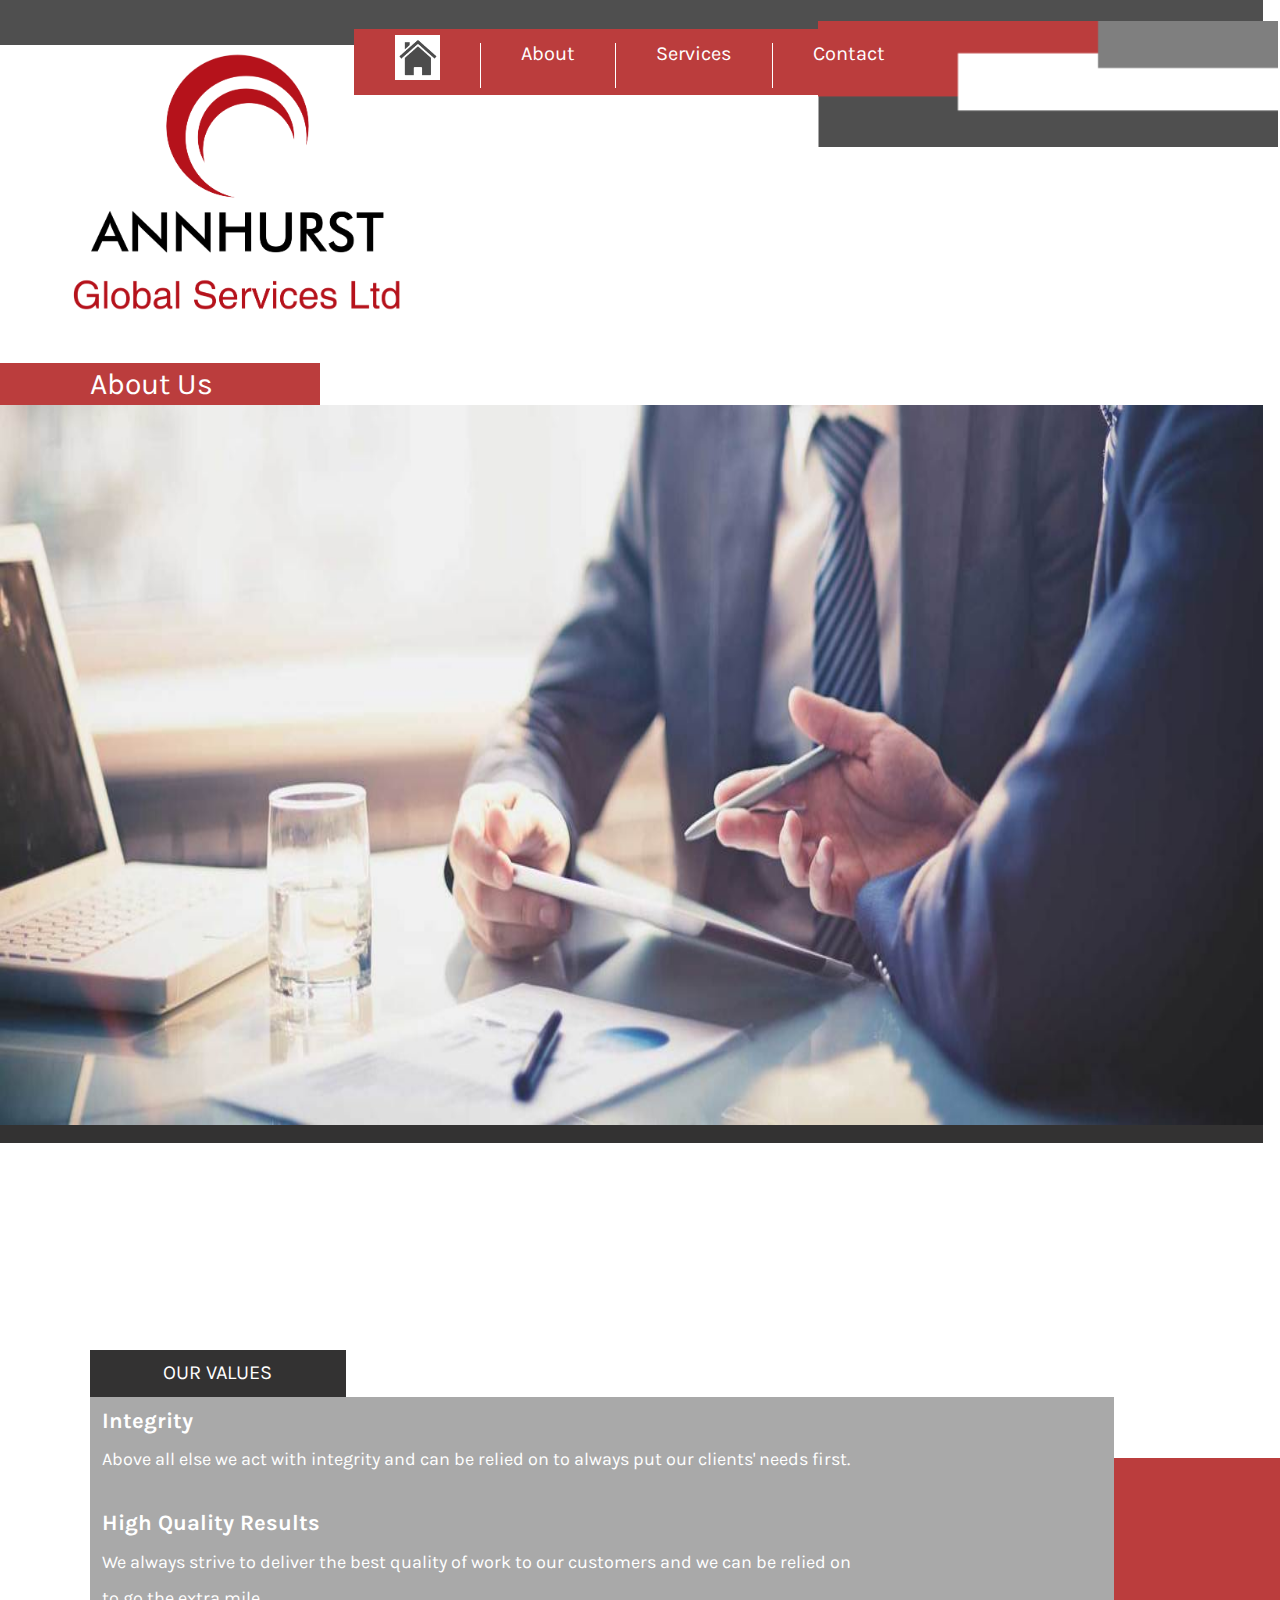
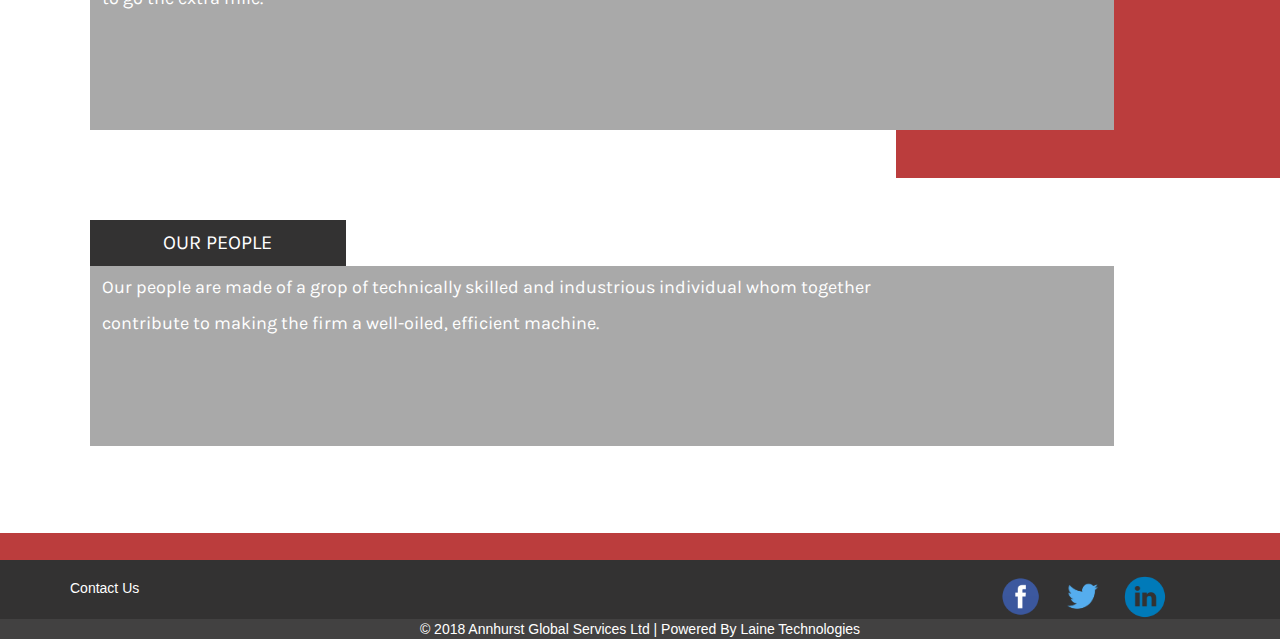
==== Annhurst_another/about.html @ 5a59eba0 "Final, I hope :>" ====
<!DOCTYPE html>
<html lang="en">
<head>
    <meta charset="utf-8">
    <meta http-equiv="X-UA-Compatible" content="IE=edge">
    <meta name="viewport" content="width=device-width, initial-scale=1">
    <!-- The above 3 meta tags *must* come first in the head; any other head content must come *after* these tags -->
    <title>Annhurst</title>
    <link href="css/bootstrap.min.css" rel="stylesheet">
    <link rel="icon" href="img/favicon.png" />
    <!-- <link rel="stylesheet" href="css/about.css" media="(min-width:672px)">
  	<link rel="stylesheet" href="css/aboutmobile.css" media="(max-width:670px)"> -->
    <link rel="stylesheet" href="css/about.css" media="(min-width:1201px)">
    <link rel="stylesheet" href="css/aboutmed.css" media="(min-width:800px ) and ( max-width:1200px)">
    <link rel="stylesheet" href="css/aboutmobile.css" media="(max-width:800px)">

    <link async href="https://maxcdn.bootstrapcdn.com/font-awesome/4.7.0/css/font-awesome.min.css" rel="stylesheet" integrity="sha384-wvfXpqpZZVQGK6TAh5PVlGOfQNHSoD2xbE+QkPxCAFlNEevoEH3Sl0sibVcOQVnN" crossorigin="anonymous">
    <link href="https://fonts.googleapis.com/css?family=Karla" rel="stylesheet">
</head>

 
<body>

    <div class = "topBox"></div>

    <nav class="navbar navbar-default slide-nav ">
          <div class="container-fluid">
            <!-- Brand and toggle get grouped for better mobile display -->
            <div class="navbar-header">
              <button type="button" class="navbar-toggle collapsed" data-toggle="collapse" data-target="#bs-example-navbar-collapse-1" aria-expanded="false">
                <span class="sr-only">Toggle navigation</span>
                <span class="icon-bar"></span> 
                <span class="icon-bar"></span>
                <span class="icon-bar"></span>
              </button>
              <a class="navbar-brand" href="index.html">
                <img alt="Annhurst" src="img/logo.png"  class="topLogo" >
              </a>
            </div>

            <!-- Collect the nav links, forms, and other content for toggling -->
            <div class="collapse navbar-collapse" id="bs-example-navbar-collapse-1">
              <ul class="nav navbar-right nav-pills alterPills navbar-nav content-nav">
                <li><a href="index.html"><img src="img/houseIcon.png" alt="home icon" class="homeIconImg"></a></li>
                <li><div class = "nav-hr"></div></li>
                <li><a href="about.html">About </a></li>
                <li><div class = "nav-hr"></div></li>
                <li><a href="service.html">Services </a></li>
                <li><div class = "nav-hr"></div></li>
                <li><a href="contact.html">Contact </a></li>
            </ul> 
          </div><!-- /.navbar-collapse -->
          <img src="img/rec.png" class="recImg" alt="pic">
        </div><!-- /.container-fluid -->
     </nav>

     <div class="abtDiv">About Us</div>

     <div class="centerImg"><img src="img/abtImg.jpg" alt="About Image" class="abtImg"></div>

     <div class="backrowDiv"></div>

     <div class="rowDiv">
         <div class="row1">
            <div class="darkHead">OUR VALUES</div>
            <div class="lightBody">
                <p class="biggerFont"><b>Integrity</b></p>
                <p>Above all else we act with integrity and can be relied on to always put our clients' needs first.</p><br>
                <p class="biggerFont"><b>High Quality Results</b></p>
                <p>We always strive to deliver the best quality of work to our customers  and we can be relied on</p>
                <p>to go the extra mile.</p>
            </div>
        </div>
        <div class="row2">
            <div class="darkHead">OUR PEOPLE</div>
            <div class="lightBody2">
                <p>Our people are made of a grop of technically skilled and industrious individual whom together</p>
                <p>contribute to making the firm a well-oiled, efficient machine.</p>
            </div>
        </div>
    </div>

    

     <div class="Footer">
        <div class="smallFooter"></div>
        <div class="container">
            <div class="row">
                <div class="col-md-6 col-xs-6 listOfFooter">
                    Contact Us
                </div>
                <div class="col-md-6 col-xs-6 IconDiv">
                <!-- replace the # with the link to the social media pages --> 
                    <span><a href="#"><img src="img/facebook.png" alt="icon" class="footerIcon"></a></span>
                    <span><a href="#"><img src="img/twitter.png" alt="icon" class="footerIcon"></a></span>
                    <span><a href="#"><img src="img/linkedin.png" alt="icon" class="footerIcon"></a></span> 
                </div>
            </div>
        </div>
        <div class="copyRight"> &copy; 2018 Annhurst Global Services Ltd | Powered By Laine Technologies </div>
     </div>
   



   <!-- jQuery (necessary for Bootstrap's JavaScript plugins) -->
    <script src="https://ajax.googleapis.com/ajax/libs/jquery/1.12.4/jquery.min.js"></script>
    <!-- Include all compiled plugins (below), or include individual files as needed -->
    <script src="js/bootstrap.min.js"></script>

</body>
</html>
---- Annhurst_another/css/about.css ----
nav{
	background-color: white !important;
	border: none !important;
	font-family: 'Karla', sans-serif;
	margin-bottom: 24vh !important;
}
a{
	color: white !important;
}
a:hover{
	color: black !important;
	text-decoration: none;
} 
button{
	outline: none;
}
.topLogo{
	margin-top: -4vh;
	height: 35vh;
	margin-left: -3vw;
}
.topBox{
	background-color:#4f4f4f;
	height:5vh;
	width:98.7vw;
}
.content-nav{
	background-color: #bb3d3d !important;
	color: white;
	width: 50vw;
	margin-right: 20vw;
	margin-top: -7.3vh;
	padding-left: 2vw;
	
}
.recImg{
	margin-top:-8.3vh;
	height: 14vh;
	float: right;
	margin-right: -1vw;
}
.content-nav > li{
	padding-right: 1.8vw !important;
	font-size: 20px;
}

.nav-hr{
	height: 5vh; 
	width: 0.09vw;
	background-color: white; 
	margin-top: 1.5vh;
}
.homeIconImg{
	height: 5vh;
	margin-top: -1vh;
}
.linkActive > a{
	color: black !important;
	margin-top: 1.5vh;
	padding-top: 1vh !important;
	padding-bottom: 1vh !important;
	background-color: white !important;
	padding-left: 3vw !important;
	padding-right: 3vw !important;
}






.abtDiv{
	margin-top: 20vh;
	background-color: #bb3d3d;;
	width: 25vw;
	color: white;
	font-family: 'Karla', sans-serif;
	font-size: 30px;
	padding-left:  7vw;
	padding-right: 7vw;
}
.centerImg{
	background-color: #333232;
	height: 82vh;
	width: 98.7vw;

}
.abtImg{
	width: 98.7vw;
	height: 80vh;
}
.backrowDiv{
	margin-top: 35vh;
	background-color: #bb3d3d ;
	height: 25vw;
	width: 30vw;
	position: relative;
	z-index: auto;
	float: right


}
.rowDiv{
	z-index: 1;
	position: absolute;
	top: 135vh;
	left: 7vw;
	font-family: 'Karla', sans-serif;
	margin-top: 15vh;

}
.darkHead{
	background-color: #333232;
	color: white;
	font-size: 20px;
	text-align: center;
	padding-top: 1vh;
	padding-bottom: 1vh;
	width: 20vw;

}
.lightBody{
	background-color: #A9A9A9;
	color: white;
	height: 37vh;
	font-size: 18px;
	text-indent: 1vw;
	padding-top: 1vh;
	width: 80vw;
}
.lightBody2{
	background-color: #A9A9A9;
	color: white;
	height: 20vh;
	font-size: 18px;
	text-indent: 1vw;
	padding-top: 1vh;
	width: 80vw;
}
.biggerFont{
	font-size: 22px;
}
.row1{
	margin-bottom: 10vh;
}
.Footer{
	margin-top: 110vh;
	background-color:  #333232;
	color: white;
}
.smallFooter{
	background-color:#bb3d3d ;
	height: 3vh;
}
.listOfFooter{
	margin-top: 2vh;
	list-style: none;
	margin-bottom: 2vh;
}
.footerIcon{
	height: 5vh;
	padding-right: 1vw;
}
.IconDiv{
	padding-left: 28vw;
	padding-top: 1.5vh;
}
.copyRight{
	background-color: #424141;
	text-align: center;
}
---- Annhurst_another/css/aboutmobile.css ----
nav{
	background-color: white !important;
	border: none !important;
	font-family: 'Karla', sans-serif;
}
a{
	color: white !important;
}
a:hover{
	color: black !important;
	text-decoration: none;
} 
button{
	outline: none; 
}
.navbar-collapse{
	border: none !important;
}
.topBox{
	background-color:#4f4f4f;
	height:5vh;
	width:95.5vw;
}
.topLogo{
	margin-top: -3vh;
	height: 20vh;
	margin-left: 10vw;
	margin-bottom: 80vh;
}

.content-nav{
	border: none;
	margin-top: 12vh;
	background-color: #bb3d3d !important;
	color: white;
	padding-left: 2vw;
	height: 8vh;
	
}
.recImg{
	display: none;
}
.content-nav > li{
	font-size: 16px;
}

.nav-hr{
	height: 4vh; 
	width: 0.4vw;
	background-color: white; 
	margin-top: 1.5vh;
}
.homeIconImg{
	height: 4vh;
	margin-top: 0vh;
}
.linkActive > a{
	color: black !important;
	margin-top: 1vh;
	padding-top: 1vh !important;
	padding-bottom: 1vh !important;
	background-color: white !important;
}





.abtDiv{
	margin-top: 18vh;
	background-color: #bb3d3d;
	width: 40vw;
	color: white;
	font-family: 'Karla', sans-serif;
	font-size: 18px;
	padding-left:  8vw;
	padding-right: 8vw;
}
.centerImg{
	background-color: #333232;
	height: 34vh;
	width: 95.5vw;

}
.abtImg{
	width: 95.5vw;
	height: 31vh;


}
.backrowDiv{
	display: none;
}
.rowDiv{
	font-family: 'Karla', sans-serif;
	margin-top: 10vh;

}
.darkHead{
	background-color: #333232;
	color: white;
	font-size: 20px;
	text-align: center;
	padding-top: 1vh;
	padding-bottom: 1vh;
	width: 35vw;

}
.lightBody{
	background-color: #A9A9A9;
	color: white;
	height: 38vh;
	font-size: 15px;
	padding-top: 1vh;
	padding-left: 1vh;
	padding-right: 1vh;
	width: 95.5vw;
}
.lightBody2{
	background-color: #A9A9A9;
	color: white;
	height: 20vh;
	font-size: 15px;
	padding-left: 1vh;
	padding-top: 1vh;
	padding-right: 1vh;
	width: 95.5vw;
}
.biggerFont{
	font-size: 18px;
}
.row1{
	margin-bottom: 20vh;
}
.Footer{
	margin-top: 13vh;
	background-color:  #333232;
	color: white;
}
.smallFooter{
	background-color:#bb3d3d ;
	height: 3vh;
}
.listOfFooter{
	margin-top: 3vh;
	list-style: none;
	margin-bottom: 2vh;
	font-size: 13px;
}
.footerIcon{
	height: 5vh;
	padding-right: 1vw;
}
.IconDiv{
	padding-left: 8vw;
	padding-top: 1.5vh;
}
.copyRight{
	background-color: #424141;
	text-align: center;
	font-size: 8px;
}
---- Annhurst_another/css/about.css ----
nav{
	background-color: white !important;
	border: none !important;
	font-family: 'Karla', sans-serif;
	margin-bottom: 24vh !important;
}
a{
	color: white !important;
}
a:hover{
	color: black !important;
	text-decoration: none;
} 
button{
	outline: none;
}
.topLogo{
	margin-top: -4vh;
	height: 35vh;
	margin-left: -3vw;
}
.topBox{
	background-color:#4f4f4f;
	height:5vh;
	width:98.7vw;
}
.content-nav{
	background-color: #bb3d3d !important;
	color: white;
	width: 50vw;
	margin-right: 20vw;
	margin-top: -7.3vh;
	padding-left: 2vw;
	
}
.recImg{
	margin-top:-8.3vh;
	height: 14vh;
	float: right;
	margin-right: -1vw;
}
.content-nav > li{
	padding-right: 1.8vw !important;
	font-size: 20px;
}

.nav-hr{
	height: 5vh; 
	width: 0.09vw;
	background-color: white; 
	margin-top: 1.5vh;
}
.homeIconImg{
	height: 5vh;
	margin-top: -1vh;
}
.linkActive > a{
	color: black !important;
	margin-top: 1.5vh;
	padding-top: 1vh !important;
	padding-bottom: 1vh !important;
	background-color: white !important;
	padding-left: 3vw !important;
	padding-right: 3vw !important;
}






.abtDiv{
	margin-top: 20vh;
	background-color: #bb3d3d;;
	width: 25vw;
	color: white;
	font-family: 'Karla', sans-serif;
	font-size: 30px;
	padding-left:  7vw;
	padding-right: 7vw;
}
.centerImg{
	background-color: #333232;
	height: 82vh;
	width: 98.7vw;

}
.abtImg{
	width: 98.7vw;
	height: 80vh;
}
.backrowDiv{
	margin-top: 35vh;
	background-color: #bb3d3d ;
	height: 25vw;
	width: 30vw;
	position: relative;
	z-index: auto;
	float: right


}
.rowDiv{
	z-index: 1;
	position: absolute;
	top: 135vh;
	left: 7vw;
	font-family: 'Karla', sans-serif;
	margin-top: 15vh;

}
.darkHead{
	background-color: #333232;
	color: white;
	font-size: 20px;
	text-align: center;
	padding-top: 1vh;
	padding-bottom: 1vh;
	width: 20vw;

}
.lightBody{
	background-color: #A9A9A9;
	color: white;
	height: 37vh;
	font-size: 18px;
	text-indent: 1vw;
	padding-top: 1vh;
	width: 80vw;
}
.lightBody2{
	background-color: #A9A9A9;
	color: white;
	height: 20vh;
	font-size: 18px;
	text-indent: 1vw;
	padding-top: 1vh;
	width: 80vw;
}
.biggerFont{
	font-size: 22px;
}
.row1{
	margin-bottom: 10vh;
}
.Footer{
	margin-top: 110vh;
	background-color:  #333232;
	color: white;
}
.smallFooter{
	background-color:#bb3d3d ;
	height: 3vh;
}
.listOfFooter{
	margin-top: 2vh;
	list-style: none;
	margin-bottom: 2vh;
}
.footerIcon{
	height: 5vh;
	padding-right: 1vw;
}
.IconDiv{
	padding-left: 28vw;
	padding-top: 1.5vh;
}
.copyRight{
	background-color: #424141;
	text-align: center;
}
---- Annhurst_another/css/aboutmed.css ----
nav{
	background-color: white !important;
	border: none !important;
	font-family: 'Karla', sans-serif;
	margin-bottom: 14vh !important;
}
a{
	color: white !important;
}
a:hover{
	color: black !important;
	text-decoration: none;
} 
button{
	outline: none;
}
.topLogo{
	margin-top: -3vh;
	height: 25vh;
	margin-left: -3vw;
}
.topBox{
	background-color:#4f4f4f;
	height:5vh;
	width:98.7vw;
}
.content-nav{
	background-color: #bb3d3d !important;
	color: white;
	width: 57vw;
	margin-right: 17vw;
	margin-top: -7.5vh;
	padding-left: 2vw;
	
}
.recImg{
	margin-top:-8.4vh;
	height: 11vh;
	float: right;
	margin-right: -1.9vw;
}
.content-nav > li{
	padding-right: 1.8vw !important;
	font-size: 13px;
}

.nav-hr{
	height: 5vh; 
	width: 0.09vw;
	background-color: white; 
	margin-top: 1.5vh;
}
.homeIconImg{
	height: 5vh;
	margin-top: -1vh;
}
.linkActive > a{
	color: black !important;
	margin-top: 1.5vh;
	padding-top: 1vh !important;
	padding-bottom: 1vh !important;
	background-color: white !important;
	padding-left: 3vw !important;
	padding-right: 3vw !important;
}


.abtDiv{
	margin-top: 18vh;
	background-color: #bb3d3d;
	width: 25vw;
	color: white;
	font-family: 'Karla', sans-serif;
	font-size: 20px;
	padding-left:  8vw;
	padding-right: 8vw;
}
.centerImg{
	background-color: #333232;
	width: 98vw;
	height: 64vh;


}
.abtImg{
	width: 98vw;
	height: 62vh;

}
.backrowDiv{
	display: none;
}
.rowDiv{
	font-family: 'Karla', sans-serif;
	margin-top: 10vh;

}
.darkHead{
	background-color: #333232;
	color: white;
	font-size: 20px;
	text-align: center;
	padding-top: 1vh;
	padding-bottom: 1vh;
	width: 35vw;

}
.lightBody{
	background-color: #A9A9A9;
	color: white;
	height: 38vh;
	font-size: 18px;
	padding-top: 1vh;
	padding-left: 1vh;
	padding-right: 1vh;
	width: 95.5vw;
}
.lightBody2{
	background-color: #A9A9A9;
	color: white;
	height: 20vh;
	font-size: 18px;
	padding-left: 1vh;
	padding-top: 1vh;
	padding-right: 1vh;
	width: 95.5vw;
}
.biggerFont{
	font-size: 18px;
}
.row1{
	margin-bottom: 20vh;
}
.Footer{
	margin-top: 13vh;
	background-color:  #333232;
	color: white;
}
.smallFooter{
	background-color:#bb3d3d ;
	height: 3vh;
}
.listOfFooter{
	margin-top: 3vh;
	list-style: none;
	margin-bottom: 2vh;
	font-size: 13px;
}
.footerIcon{
	height: 5vh;
	padding-right: 1vw;
}
.IconDiv{
	padding-left: 8vw;
	padding-top: 1.5vh;
}
.copyRight{
	background-color: #424141;
	text-align: center;
	font-size: 11px;
}
---- Annhurst_another/css/aboutmobile.css ----
nav{
	background-color: white !important;
	border: none !important;
	font-family: 'Karla', sans-serif;
}
a{
	color: white !important;
}
a:hover{
	color: black !important;
	text-decoration: none;
} 
button{
	outline: none; 
}
.navbar-collapse{
	border: none !important;
}
.topBox{
	background-color:#4f4f4f;
	height:5vh;
	width:95.5vw;
}
.topLogo{
	margin-top: -3vh;
	height: 20vh;
	margin-left: 10vw;
	margin-bottom: 80vh;
}

.content-nav{
	border: none;
	margin-top: 12vh;
	background-color: #bb3d3d !important;
	color: white;
	padding-left: 2vw;
	height: 8vh;
	
}
.recImg{
	display: none;
}
.content-nav > li{
	font-size: 16px;
}

.nav-hr{
	height: 4vh; 
	width: 0.4vw;
	background-color: white; 
	margin-top: 1.5vh;
}
.homeIconImg{
	height: 4vh;
	margin-top: 0vh;
}
.linkActive > a{
	color: black !important;
	margin-top: 1vh;
	padding-top: 1vh !important;
	padding-bottom: 1vh !important;
	background-color: white !important;
}





.abtDiv{
	margin-top: 18vh;
	background-color: #bb3d3d;
	width: 40vw;
	color: white;
	font-family: 'Karla', sans-serif;
	font-size: 18px;
	padding-left:  8vw;
	padding-right: 8vw;
}
.centerImg{
	background-color: #333232;
	height: 34vh;
	width: 95.5vw;

}
.abtImg{
	width: 95.5vw;
	height: 31vh;


}
.backrowDiv{
	display: none;
}
.rowDiv{
	font-family: 'Karla', sans-serif;
	margin-top: 10vh;

}
.darkHead{
	background-color: #333232;
	color: white;
	font-size: 20px;
	text-align: center;
	padding-top: 1vh;
	padding-bottom: 1vh;
	width: 35vw;

}
.lightBody{
	background-color: #A9A9A9;
	color: white;
	height: 38vh;
	font-size: 15px;
	padding-top: 1vh;
	padding-left: 1vh;
	padding-right: 1vh;
	width: 95.5vw;
}
.lightBody2{
	background-color: #A9A9A9;
	color: white;
	height: 20vh;
	font-size: 15px;
	padding-left: 1vh;
	padding-top: 1vh;
	padding-right: 1vh;
	width: 95.5vw;
}
.biggerFont{
	font-size: 18px;
}
.row1{
	margin-bottom: 20vh;
}
.Footer{
	margin-top: 13vh;
	background-color:  #333232;
	color: white;
}
.smallFooter{
	background-color:#bb3d3d ;
	height: 3vh;
}
.listOfFooter{
	margin-top: 3vh;
	list-style: none;
	margin-bottom: 2vh;
	font-size: 13px;
}
.footerIcon{
	height: 5vh;
	padding-right: 1vw;
}
.IconDiv{
	padding-left: 8vw;
	padding-top: 1.5vh;
}
.copyRight{
	background-color: #424141;
	text-align: center;
	font-size: 8px;
}
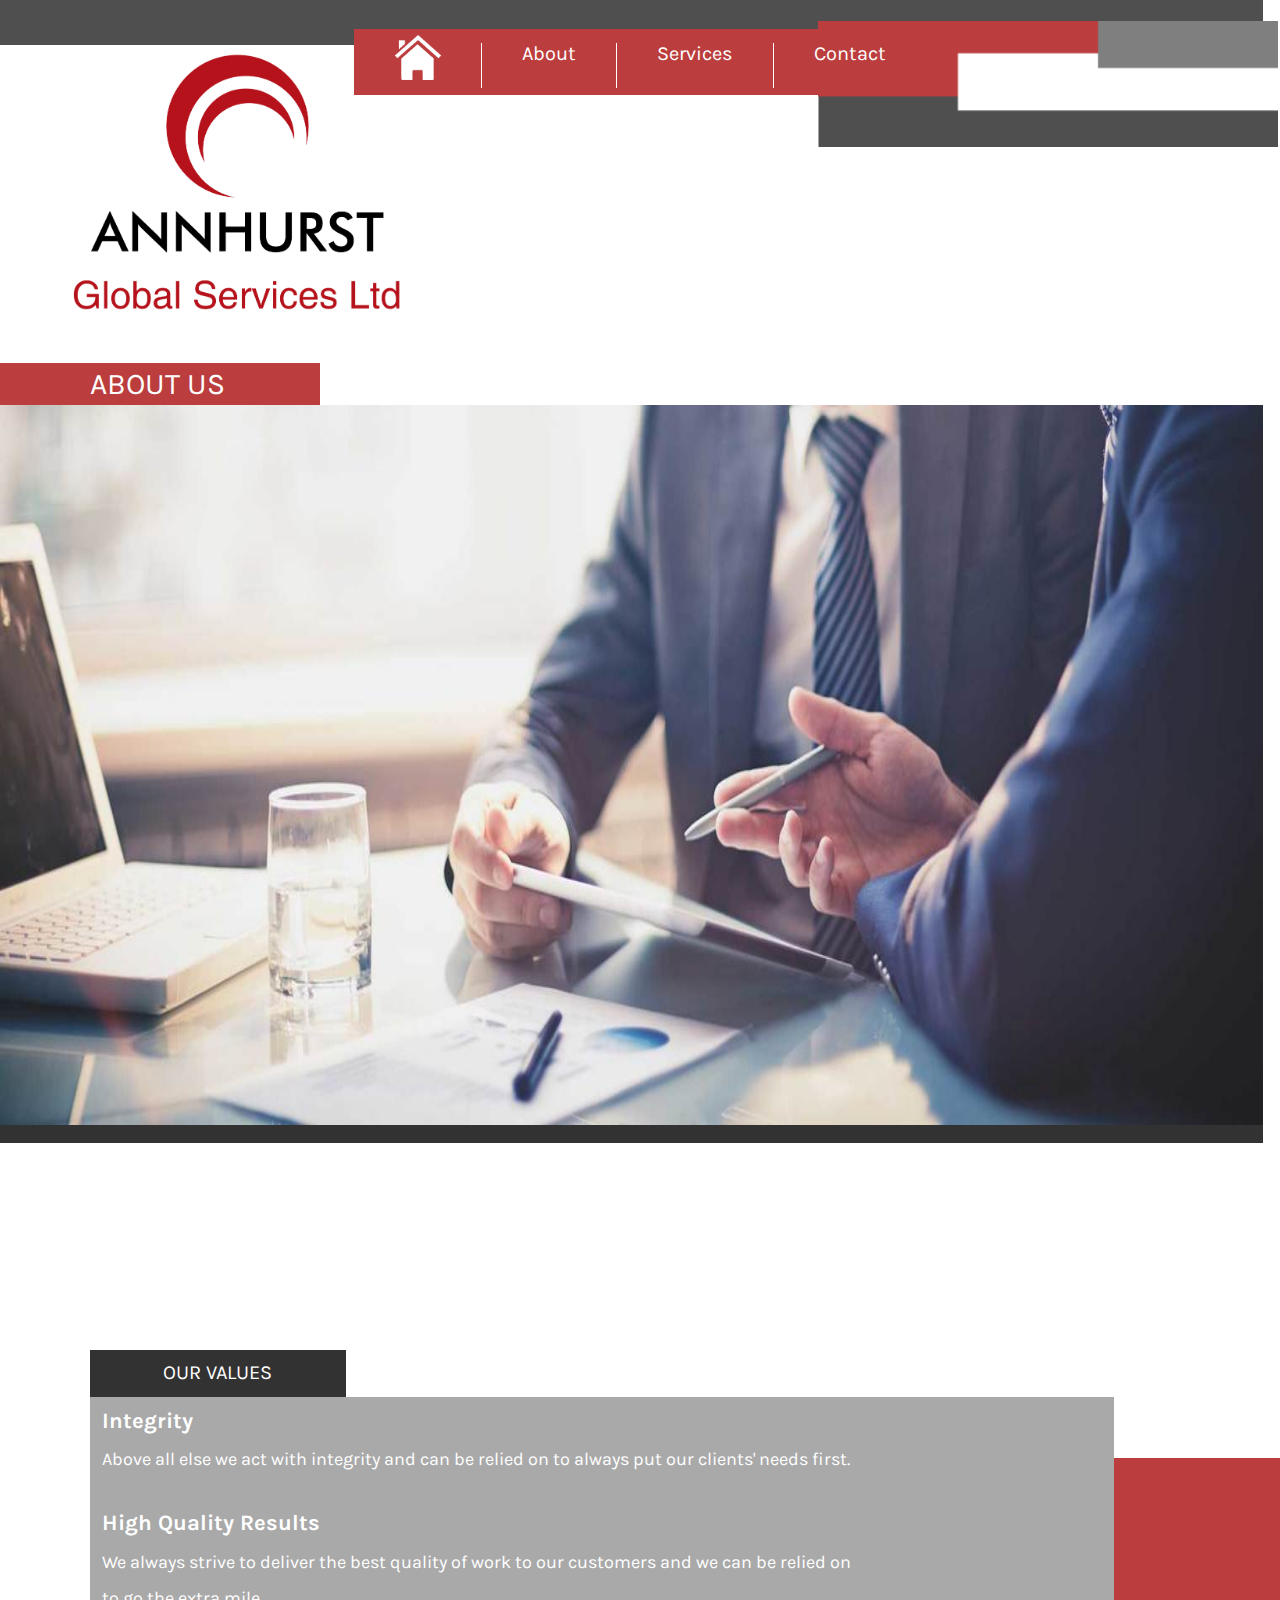
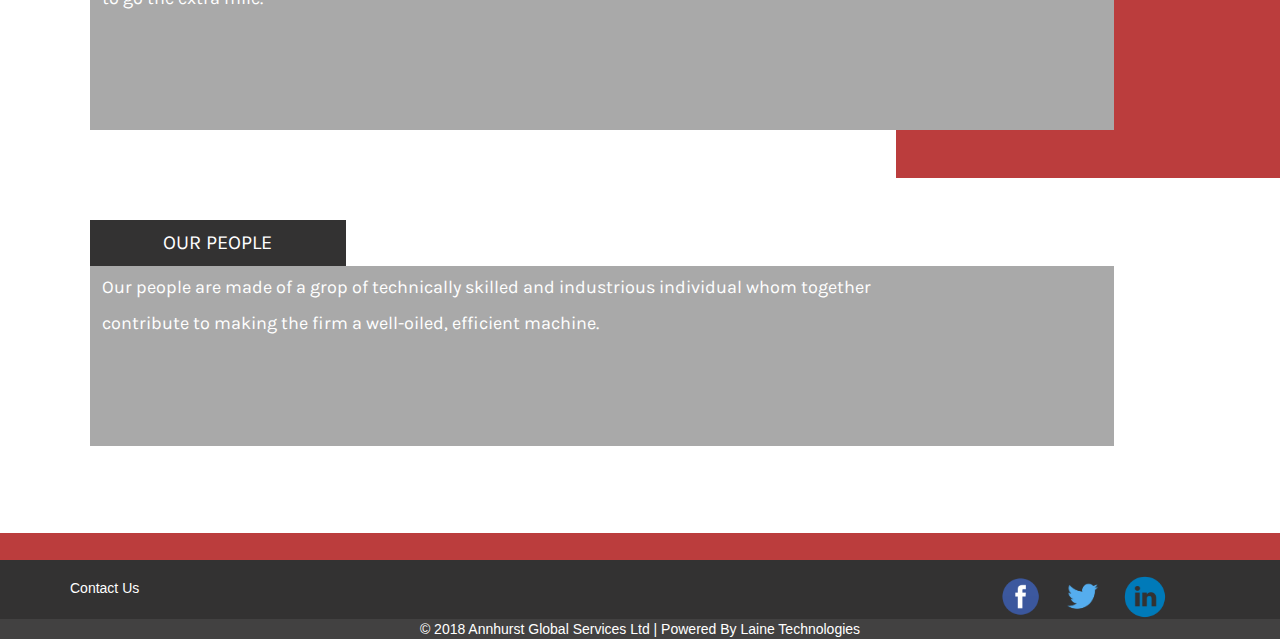
==== commit ebf323d3: "I added this" ====
--- a/Annhurst_another/about.html
+++ b/Annhurst_another/about.html
@@ -54,7 +54,7 @@
         </div><!-- /.container-fluid -->
      </nav>
 
-     <div class="abtDiv">About Us</div>
+     <div class="abtDiv">ABOUT US</div>
 
      <div class="centerImg"><img src="img/abtImg.jpg" alt="About Image" class="abtImg"></div>
 
--- a/Annhurst_another/css/aboutmobile.css
+++ b/Annhurst_another/css/aboutmobile.css
@@ -18,19 +18,18 @@
 }
 .topBox{
 	background-color:#4f4f4f;
-	height:5vh;
-	width:95.5vw;
+	height:3vh;
+	width:100vw;
 }
 .topLogo{
 	margin-top: -3vh;
-	height: 20vh;
-	margin-left: 10vw;
-	margin-bottom: 80vh;
+	height: 15vh;
+	margin-left: 17vw;
 }
 
 .content-nav{
 	border: none;
-	margin-top: 12vh;
+	margin-top: 8vh;
 	background-color: #bb3d3d !important;
 	color: white;
 	padding-left: 2vw;
@@ -52,7 +51,7 @@
 }
 .homeIconImg{
 	height: 4vh;
-	margin-top: 0vh;
+	margin-top: -0.3vh;
 }
 .linkActive > a{
 	color: black !important;
@@ -66,25 +65,26 @@
 
 
 
+
 .abtDiv{
-	margin-top: 18vh;
+	margin-top: 10vh;
 	background-color: #bb3d3d;
 	width: 40vw;
 	color: white;
 	font-family: 'Karla', sans-serif;
-	font-size: 18px;
+	font-size: 15px;
 	padding-left:  8vw;
 	padding-right: 8vw;
 }
 .centerImg{
 	background-color: #333232;
-	height: 34vh;
-	width: 95.5vw;
+	height: 29vh;
+	width: 100vw;
 
 }
 .abtImg{
-	width: 95.5vw;
-	height: 31vh;
+	width: 100vw;
+	height: 28vh;
 
 
 }
@@ -93,13 +93,13 @@
 }
 .rowDiv{
 	font-family: 'Karla', sans-serif;
-	margin-top: 10vh;
+	margin-top: 3vh;
 
 }
 .darkHead{
 	background-color: #333232;
 	color: white;
-	font-size: 20px;
+	font-size: 15px;
 	text-align: center;
 	padding-top: 1vh;
 	padding-bottom: 1vh;
@@ -110,44 +110,45 @@
 	background-color: #A9A9A9;
 	color: white;
 	height: 38vh;
-	font-size: 15px;
+	font-size: 12px;
 	padding-top: 1vh;
 	padding-left: 1vh;
 	padding-right: 1vh;
-	width: 95.5vw;
+	width: 100vw;
 }
 .lightBody2{
 	background-color: #A9A9A9;
 	color: white;
 	height: 20vh;
-	font-size: 15px;
+	font-size: 12px;
 	padding-left: 1vh;
 	padding-top: 1vh;
 	padding-right: 1vh;
-	width: 95.5vw;
+	width: 100vw;
 }
 .biggerFont{
-	font-size: 18px;
+	font-size: 14px;
 }
 .row1{
-	margin-bottom: 20vh;
+	margin-bottom: 5vh;
 }
 .Footer{
-	margin-top: 13vh;
+	margin-top: 4vh;
 	background-color:  #333232;
-	color: white;
+	color: white; 
 }
 .smallFooter{
 	background-color:#bb3d3d ;
-	height: 3vh;
+	height: 2vh;
 }
 .listOfFooter{
-	margin-top: 3vh;
+	margin-top: 2vh;
 	list-style: none;
 	margin-bottom: 2vh;
 	font-size: 13px;
 }
 .footerIcon{
+	margin-top: -1vh;
 	height: 5vh;
 	padding-right: 1vw;
 }
@@ -161,3 +162,4 @@
 	font-size: 8px;
 }
 
+
--- a/Annhurst_another/css/aboutmobile.css
+++ b/Annhurst_another/css/aboutmobile.css
@@ -18,19 +18,18 @@
 }
 .topBox{
 	background-color:#4f4f4f;
-	height:5vh;
-	width:95.5vw;
+	height:3vh;
+	width:100vw;
 }
 .topLogo{
 	margin-top: -3vh;
-	height: 20vh;
-	margin-left: 10vw;
-	margin-bottom: 80vh;
+	height: 15vh;
+	margin-left: 17vw;
 }
 
 .content-nav{
 	border: none;
-	margin-top: 12vh;
+	margin-top: 8vh;
 	background-color: #bb3d3d !important;
 	color: white;
 	padding-left: 2vw;
@@ -52,7 +51,7 @@
 }
 .homeIconImg{
 	height: 4vh;
-	margin-top: 0vh;
+	margin-top: -0.3vh;
 }
 .linkActive > a{
 	color: black !important;
@@ -66,25 +65,26 @@
 
 
 
+
 .abtDiv{
-	margin-top: 18vh;
+	margin-top: 10vh;
 	background-color: #bb3d3d;
 	width: 40vw;
 	color: white;
 	font-family: 'Karla', sans-serif;
-	font-size: 18px;
+	font-size: 15px;
 	padding-left:  8vw;
 	padding-right: 8vw;
 }
 .centerImg{
 	background-color: #333232;
-	height: 34vh;
-	width: 95.5vw;
+	height: 29vh;
+	width: 100vw;
 
 }
 .abtImg{
-	width: 95.5vw;
-	height: 31vh;
+	width: 100vw;
+	height: 28vh;
 
 
 }
@@ -93,13 +93,13 @@
 }
 .rowDiv{
 	font-family: 'Karla', sans-serif;
-	margin-top: 10vh;
+	margin-top: 3vh;
 
 }
 .darkHead{
 	background-color: #333232;
 	color: white;
-	font-size: 20px;
+	font-size: 15px;
 	text-align: center;
 	padding-top: 1vh;
 	padding-bottom: 1vh;
@@ -110,44 +110,45 @@
 	background-color: #A9A9A9;
 	color: white;
 	height: 38vh;
-	font-size: 15px;
+	font-size: 12px;
 	padding-top: 1vh;
 	padding-left: 1vh;
 	padding-right: 1vh;
-	width: 95.5vw;
+	width: 100vw;
 }
 .lightBody2{
 	background-color: #A9A9A9;
 	color: white;
 	height: 20vh;
-	font-size: 15px;
+	font-size: 12px;
 	padding-left: 1vh;
 	padding-top: 1vh;
 	padding-right: 1vh;
-	width: 95.5vw;
+	width: 100vw;
 }
 .biggerFont{
-	font-size: 18px;
+	font-size: 14px;
 }
 .row1{
-	margin-bottom: 20vh;
+	margin-bottom: 5vh;
 }
 .Footer{
-	margin-top: 13vh;
+	margin-top: 4vh;
 	background-color:  #333232;
-	color: white;
+	color: white; 
 }
 .smallFooter{
 	background-color:#bb3d3d ;
-	height: 3vh;
+	height: 2vh;
 }
 .listOfFooter{
-	margin-top: 3vh;
+	margin-top: 2vh;
 	list-style: none;
 	margin-bottom: 2vh;
 	font-size: 13px;
 }
 .footerIcon{
+	margin-top: -1vh;
 	height: 5vh;
 	padding-right: 1vw;
 }
@@ -161,3 +162,4 @@
 	font-size: 8px;
 }
 
+
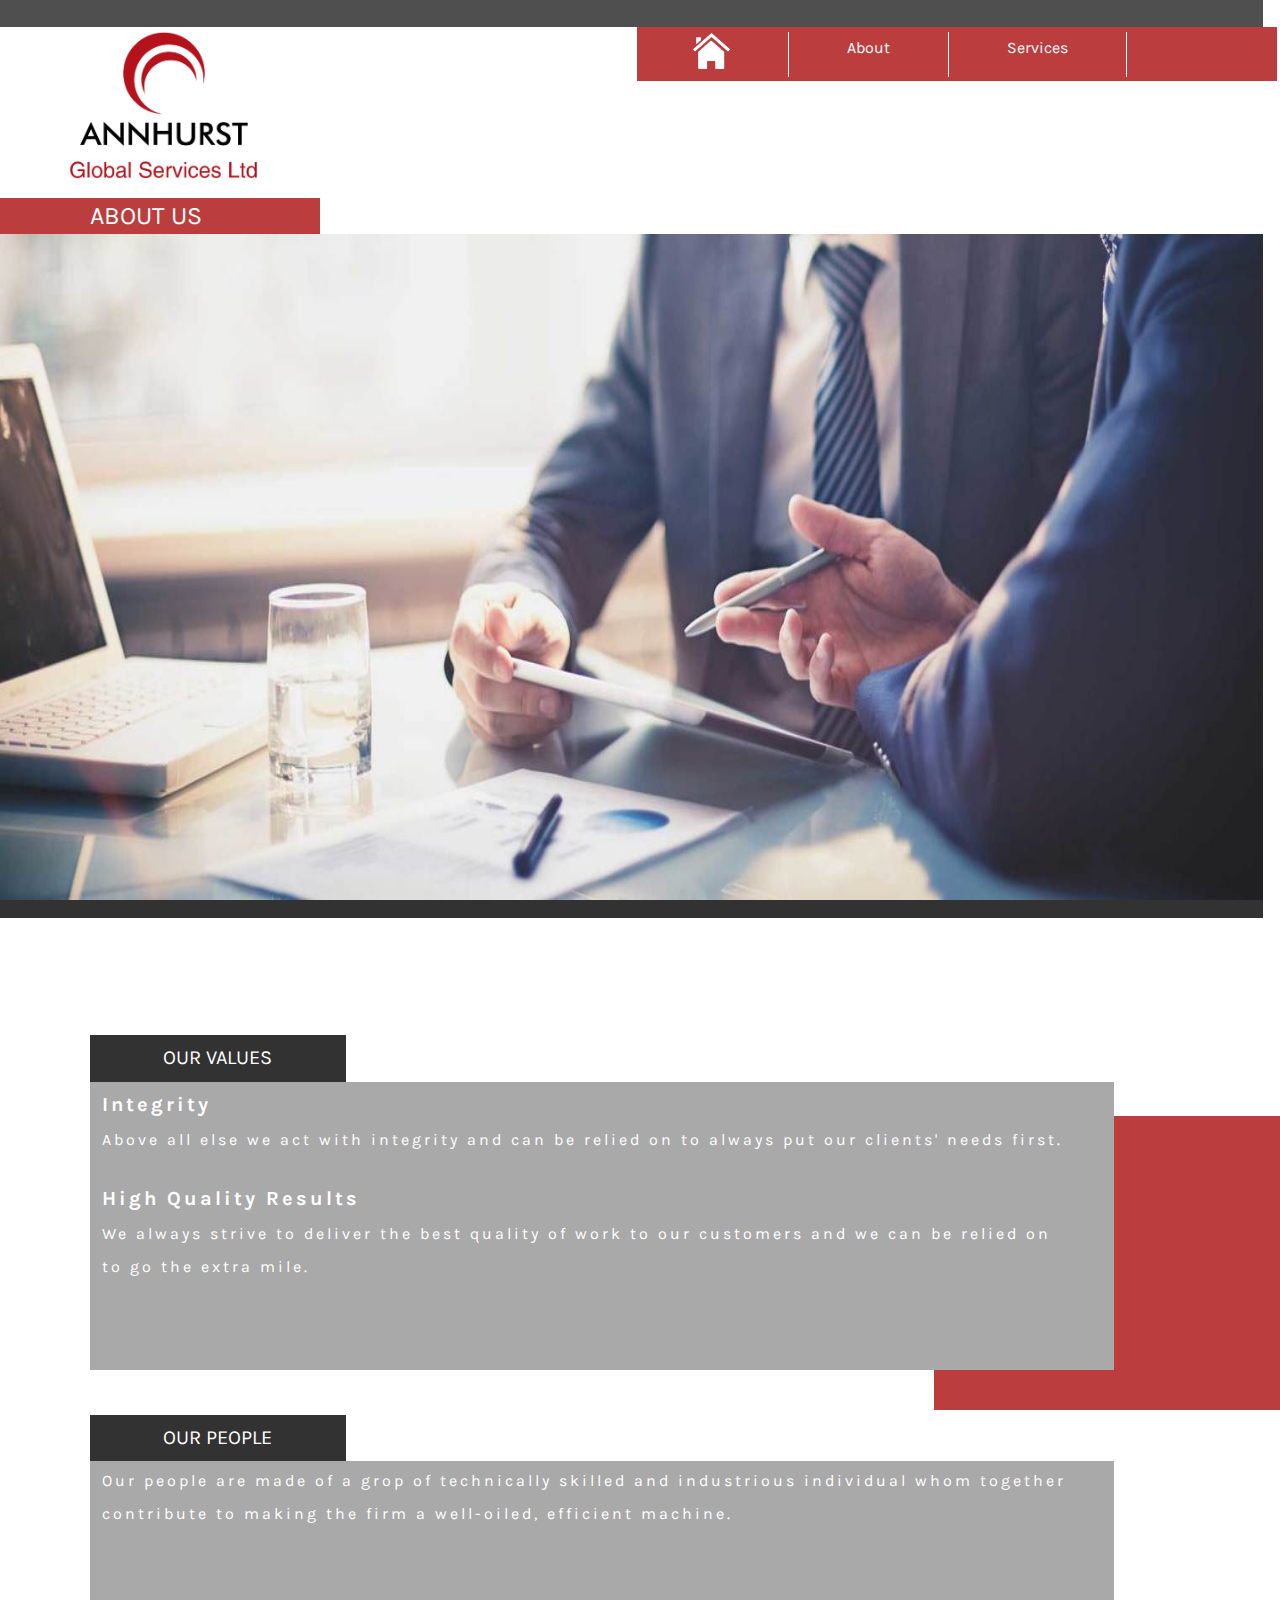
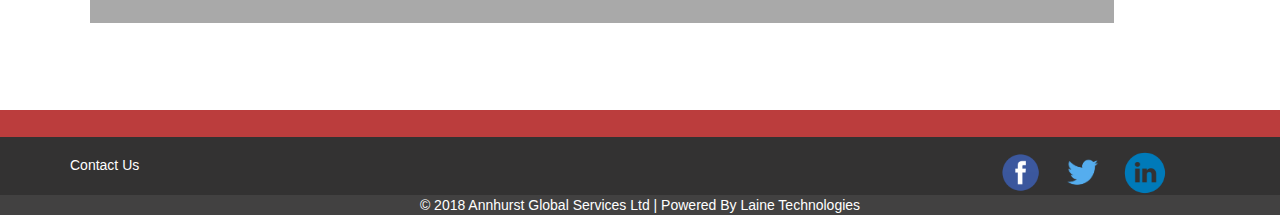
==== commit e766e127: "I added this" ====
--- a/Annhurst_another/about.html
+++ b/Annhurst_another/about.html
@@ -50,7 +50,6 @@
                 <li><a href="contact.html">Contact </a></li>
             </ul> 
           </div><!-- /.navbar-collapse -->
-          <img src="img/rec.png" class="recImg" alt="pic">
         </div><!-- /.container-fluid -->
      </nav>
 
--- a/Annhurst_another/css/about.css
+++ b/Annhurst_another/css/about.css
@@ -2,7 +2,7 @@
 	background-color: white !important;
 	border: none !important;
 	font-family: 'Karla', sans-serif;
-	margin-bottom: 24vh !important;
+	margin-bottom: 13vh !important;
 }
 a{
 	color: white !important;
@@ -15,50 +15,48 @@
 	outline: none;
 }
 .topLogo{
-	margin-top: -4vh;
-	height: 35vh;
-	margin-left: -3vw;
+	margin-top: -3vh;
+	height: 20vh;
+	margin-left: 0vw;
 }
 .topBox{
 	background-color:#4f4f4f;
-	height:5vh;
+	height:3vh;
 	width:98.7vw;
 }
 .content-nav{
 	background-color: #bb3d3d !important;
 	color: white;
+	margin-right: -2.1vw;
 	width: 50vw;
-	margin-right: 20vw;
-	margin-top: -7.3vh;
-	padding-left: 2vw;
+	padding-left: 0vw;
+	height: 6vh;
+
 	
 }
-.recImg{
-	margin-top:-8.3vh;
-	height: 14vh;
-	float: right;
-	margin-right: -1vw;
-}
+
 .content-nav > li{
-	padding-right: 1.8vw !important;
-	font-size: 20px;
+	padding-right: 3.2vw !important;
+	font-size: 16px;
+	margin-top: -0.5vh;
 }
 
 .nav-hr{
 	height: 5vh; 
 	width: 0.09vw;
 	background-color: white; 
-	margin-top: 1.5vh;
+	margin-top: 1vh;
 }
 .homeIconImg{
-	height: 5vh;
-	margin-top: -1vh;
+	height: 4vh;
+	margin-top: -0.5vh;
+	margin-left: 3.2vw;
 }
 .linkActive > a{
 	color: black !important;
 	margin-top: 1.5vh;
 	padding-top: 1vh !important;
-	padding-bottom: 1vh !important;
+	padding-bottom: 0.02vh !important;
 	background-color: white !important;
 	padding-left: 3vw !important;
 	padding-right: 3vw !important;
@@ -67,33 +65,31 @@
 
 
 
-
-
 .abtDiv{
-	margin-top: 20vh;
+	margin-top: 1vh;
 	background-color: #bb3d3d;;
 	width: 25vw;
 	color: white;
 	font-family: 'Karla', sans-serif;
-	font-size: 30px;
+	font-size: 25px;
 	padding-left:  7vw;
 	padding-right: 7vw;
 }
 .centerImg{
 	background-color: #333232;
-	height: 82vh;
+	height: 76vh;
 	width: 98.7vw;
 
 }
 .abtImg{
 	width: 98.7vw;
-	height: 80vh;
+	height: 74vh;
 }
 .backrowDiv{
-	margin-top: 35vh;
+	margin-top: 22vh;
 	background-color: #bb3d3d ;
-	height: 25vw;
-	width: 30vw;
+	height: 23vw;
+	width: 27vw;
 	position: relative;
 	z-index: auto;
 	float: right
@@ -103,7 +99,7 @@
 .rowDiv{
 	z-index: 1;
 	position: absolute;
-	top: 135vh;
+	top: 100vh;
 	left: 7vw;
 	font-family: 'Karla', sans-serif;
 	margin-top: 15vh;
@@ -117,34 +113,36 @@
 	padding-top: 1vh;
 	padding-bottom: 1vh;
 	width: 20vw;
-
+	
 }
 .lightBody{
 	background-color: #A9A9A9;
 	color: white;
-	height: 37vh;
-	font-size: 18px;
+	height: 32vh;
+	font-size: 16px;
 	text-indent: 1vw;
 	padding-top: 1vh;
 	width: 80vw;
+	letter-spacing: 3px;
 }
 .lightBody2{
 	background-color: #A9A9A9;
 	color: white;
-	height: 20vh;
-	font-size: 18px;
+	height: 18vh;
+	font-size: 16px;
 	text-indent: 1vw;
 	padding-top: 1vh;
 	width: 80vw;
+	letter-spacing: 3px;
 }
 .biggerFont{
-	font-size: 22px;
+	font-size: 20px;
 }
 .row1{
-	margin-bottom: 10vh;
+	margin-bottom: 5vh;
 }
 .Footer{
-	margin-top: 110vh;
+	margin-top: 88vh;
 	background-color:  #333232;
 	color: white;
 }
--- a/Annhurst_another/css/aboutmobile.css
+++ b/Annhurst_another/css/aboutmobile.css
@@ -41,17 +41,18 @@
 }
 .content-nav > li{
 	font-size: 16px;
+	padding-top: 1vh;
 }
 
 .nav-hr{
-	height: 4vh; 
+	height: 3.8vh; 
 	width: 0.4vw;
 	background-color: white; 
 	margin-top: 1.5vh;
 }
 .homeIconImg{
 	height: 4vh;
-	margin-top: -0.3vh;
+	margin-top: -0.7vh;
 }
 .linkActive > a{
 	color: black !important;
--- a/Annhurst_another/css/about.css
+++ b/Annhurst_another/css/about.css
@@ -2,7 +2,7 @@
 	background-color: white !important;
 	border: none !important;
 	font-family: 'Karla', sans-serif;
-	margin-bottom: 24vh !important;
+	margin-bottom: 13vh !important;
 }
 a{
 	color: white !important;
@@ -15,50 +15,48 @@
 	outline: none;
 }
 .topLogo{
-	margin-top: -4vh;
-	height: 35vh;
-	margin-left: -3vw;
+	margin-top: -3vh;
+	height: 20vh;
+	margin-left: 0vw;
 }
 .topBox{
 	background-color:#4f4f4f;
-	height:5vh;
+	height:3vh;
 	width:98.7vw;
 }
 .content-nav{
 	background-color: #bb3d3d !important;
 	color: white;
+	margin-right: -2.1vw;
 	width: 50vw;
-	margin-right: 20vw;
-	margin-top: -7.3vh;
-	padding-left: 2vw;
+	padding-left: 0vw;
+	height: 6vh;
+
 	
 }
-.recImg{
-	margin-top:-8.3vh;
-	height: 14vh;
-	float: right;
-	margin-right: -1vw;
-}
+
 .content-nav > li{
-	padding-right: 1.8vw !important;
-	font-size: 20px;
+	padding-right: 3.2vw !important;
+	font-size: 16px;
+	margin-top: -0.5vh;
 }
 
 .nav-hr{
 	height: 5vh; 
 	width: 0.09vw;
 	background-color: white; 
-	margin-top: 1.5vh;
+	margin-top: 1vh;
 }
 .homeIconImg{
-	height: 5vh;
-	margin-top: -1vh;
+	height: 4vh;
+	margin-top: -0.5vh;
+	margin-left: 3.2vw;
 }
 .linkActive > a{
 	color: black !important;
 	margin-top: 1.5vh;
 	padding-top: 1vh !important;
-	padding-bottom: 1vh !important;
+	padding-bottom: 0.02vh !important;
 	background-color: white !important;
 	padding-left: 3vw !important;
 	padding-right: 3vw !important;
@@ -67,33 +65,31 @@
 
 
 
-
-
 .abtDiv{
-	margin-top: 20vh;
+	margin-top: 1vh;
 	background-color: #bb3d3d;;
 	width: 25vw;
 	color: white;
 	font-family: 'Karla', sans-serif;
-	font-size: 30px;
+	font-size: 25px;
 	padding-left:  7vw;
 	padding-right: 7vw;
 }
 .centerImg{
 	background-color: #333232;
-	height: 82vh;
+	height: 76vh;
 	width: 98.7vw;
 
 }
 .abtImg{
 	width: 98.7vw;
-	height: 80vh;
+	height: 74vh;
 }
 .backrowDiv{
-	margin-top: 35vh;
+	margin-top: 22vh;
 	background-color: #bb3d3d ;
-	height: 25vw;
-	width: 30vw;
+	height: 23vw;
+	width: 27vw;
 	position: relative;
 	z-index: auto;
 	float: right
@@ -103,7 +99,7 @@
 .rowDiv{
 	z-index: 1;
 	position: absolute;
-	top: 135vh;
+	top: 100vh;
 	left: 7vw;
 	font-family: 'Karla', sans-serif;
 	margin-top: 15vh;
@@ -117,34 +113,36 @@
 	padding-top: 1vh;
 	padding-bottom: 1vh;
 	width: 20vw;
-
+	
 }
 .lightBody{
 	background-color: #A9A9A9;
 	color: white;
-	height: 37vh;
-	font-size: 18px;
+	height: 32vh;
+	font-size: 16px;
 	text-indent: 1vw;
 	padding-top: 1vh;
 	width: 80vw;
+	letter-spacing: 3px;
 }
 .lightBody2{
 	background-color: #A9A9A9;
 	color: white;
-	height: 20vh;
-	font-size: 18px;
+	height: 18vh;
+	font-size: 16px;
 	text-indent: 1vw;
 	padding-top: 1vh;
 	width: 80vw;
+	letter-spacing: 3px;
 }
 .biggerFont{
-	font-size: 22px;
+	font-size: 20px;
 }
 .row1{
-	margin-bottom: 10vh;
+	margin-bottom: 5vh;
 }
 .Footer{
-	margin-top: 110vh;
+	margin-top: 88vh;
 	background-color:  #333232;
 	color: white;
 }
--- a/Annhurst_another/css/aboutmed.css
+++ b/Annhurst_another/css/aboutmed.css
@@ -2,7 +2,7 @@
 	background-color: white !important;
 	border: none !important;
 	font-family: 'Karla', sans-serif;
-	margin-bottom: 14vh !important;
+	margin-bottom: 13vh !important;
 }
 a{
 	color: white !important;
@@ -16,64 +16,65 @@
 }
 .topLogo{
 	margin-top: -3vh;
-	height: 25vh;
-	margin-left: -3vw;
+	height: 20vh;
+	margin-left: 0vw;
 }
 .topBox{
 	background-color:#4f4f4f;
-	height:5vh;
+	height:3vh;
 	width:98.7vw;
 }
 .content-nav{
 	background-color: #bb3d3d !important;
 	color: white;
-	width: 57vw;
-	margin-right: 17vw;
-	margin-top: -7.5vh;
-	padding-left: 2vw;
+	margin-right: -2.9vw;
+	width:50vw;
+	padding-left: 0vw;
+	height: 6vh;
+
 	
 }
-.recImg{
-	margin-top:-8.4vh;
-	height: 11vh;
-	float: right;
-	margin-right: -1.9vw;
-}
+
 .content-nav > li{
-	padding-right: 1.8vw !important;
-	font-size: 13px;
+	padding-right: 2.5vw !important;
+	font-size: 16px;
+	margin-top: -0.5vh;
 }
 
 .nav-hr{
 	height: 5vh; 
 	width: 0.09vw;
 	background-color: white; 
-	margin-top: 1.5vh;
+	margin-top: 1vh;
 }
 .homeIconImg{
-	height: 5vh;
-	margin-top: -1vh;
+	height: 3vh;
+	margin-top: -0.5vh;
+	margin-left: 2.5vw;
 }
 .linkActive > a{
 	color: black !important;
 	margin-top: 1.5vh;
 	padding-top: 1vh !important;
-	padding-bottom: 1vh !important;
+	padding-bottom: 0.02vh !important;
 	background-color: white !important;
 	padding-left: 3vw !important;
 	padding-right: 3vw !important;
 }
 
 
+
+
+
 .abtDiv{
-	margin-top: 18vh;
+	margin-top: 15vh;
 	background-color: #bb3d3d;
 	width: 25vw;
 	color: white;
 	font-family: 'Karla', sans-serif;
 	font-size: 20px;
-	padding-left:  8vw;
-	padding-right: 8vw;
+	padding-left:  7vw;
+	padding-right: 7vw;
 }
 .centerImg{
 	background-color: #333232;
--- a/Annhurst_another/css/aboutmobile.css
+++ b/Annhurst_another/css/aboutmobile.css
@@ -41,17 +41,18 @@
 }
 .content-nav > li{
 	font-size: 16px;
+	padding-top: 1vh;
 }
 
 .nav-hr{
-	height: 4vh; 
+	height: 3.8vh; 
 	width: 0.4vw;
 	background-color: white; 
 	margin-top: 1.5vh;
 }
 .homeIconImg{
 	height: 4vh;
-	margin-top: -0.3vh;
+	margin-top: -0.7vh;
 }
 .linkActive > a{
 	color: black !important;
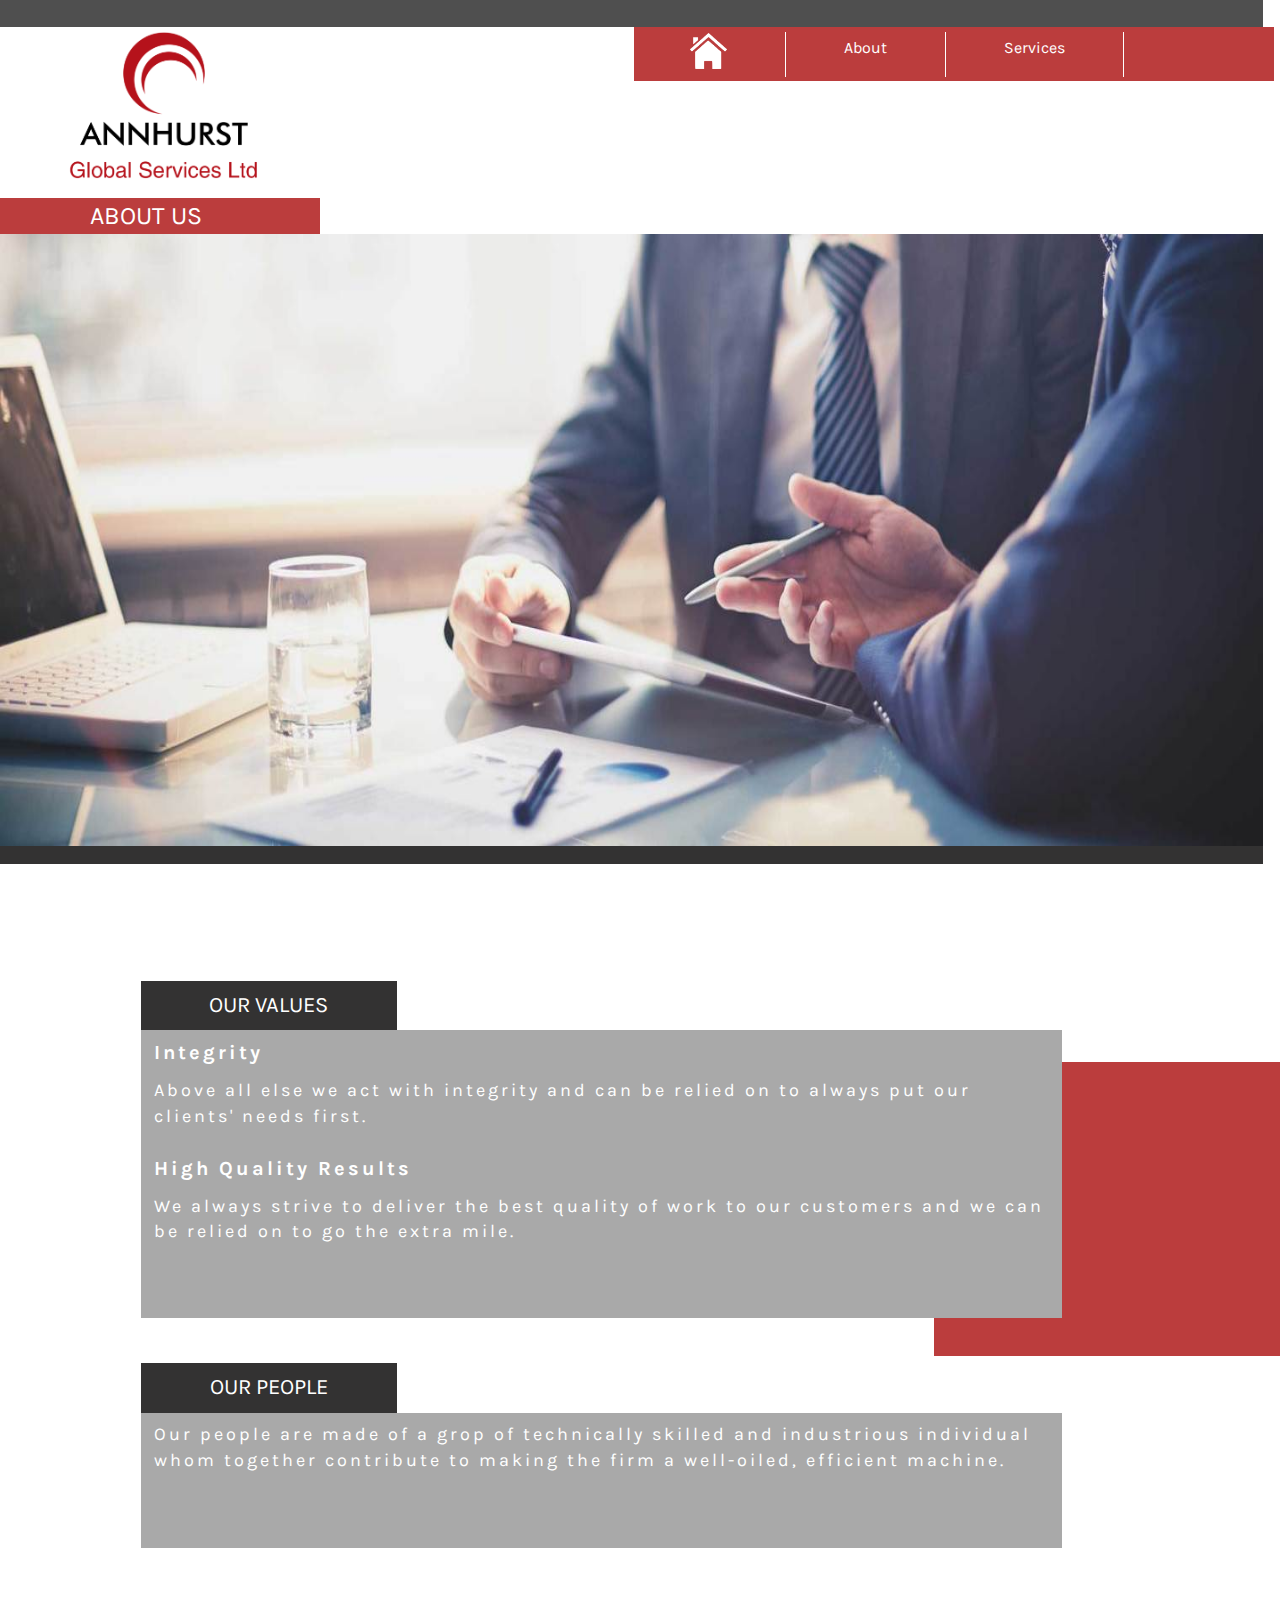
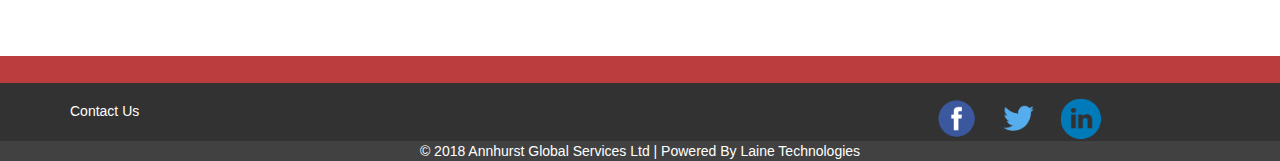
==== commit b6bd63bb: "I added this" ====
--- a/Annhurst_another/about.html
+++ b/Annhurst_another/about.html
@@ -64,17 +64,17 @@
             <div class="darkHead">OUR VALUES</div>
             <div class="lightBody">
                 <p class="biggerFont"><b>Integrity</b></p>
-                <p>Above all else we act with integrity and can be relied on to always put our clients' needs first.</p><br>
+                <span class="lightText">Above all else we act with integrity and can be relied on to always put our clients' needs first.</span>
+                <br>
+                <br>
                 <p class="biggerFont"><b>High Quality Results</b></p>
-                <p>We always strive to deliver the best quality of work to our customers  and we can be relied on</p>
-                <p>to go the extra mile.</p>
+                <span class="lightText">We always strive to deliver the best quality of work to our customers  and we can be relied on to go the extra mile.</span>
             </div>
         </div>
         <div class="row2">
             <div class="darkHead">OUR PEOPLE</div>
             <div class="lightBody2">
-                <p>Our people are made of a grop of technically skilled and industrious individual whom together</p>
-                <p>contribute to making the firm a well-oiled, efficient machine.</p>
+                <span>Our people are made of a grop of technically skilled and industrious individual whom together contribute to making the firm a well-oiled, efficient machine.</span>
             </div>
         </div>
     </div>
@@ -86,7 +86,7 @@
         <div class="container">
             <div class="row">
                 <div class="col-md-6 col-xs-6 listOfFooter">
-                    Contact Us
+                    <a href="contact.html">Contact Us</a>
                 </div>
                 <div class="col-md-6 col-xs-6 IconDiv">
                 <!-- replace the # with the link to the social media pages --> 
--- a/Annhurst_another/css/about.css
+++ b/Annhurst_another/css/about.css
@@ -27,7 +27,7 @@
 .content-nav{
 	background-color: #bb3d3d !important;
 	color: white;
-	margin-right: -2.1vw;
+	margin-right: -1.9vw;
 	width: 50vw;
 	padding-left: 0vw;
 	height: 6vh;
@@ -77,13 +77,13 @@
 }
 .centerImg{
 	background-color: #333232;
-	height: 76vh;
+	height: 70vh;
 	width: 98.7vw;
 
 }
 .abtImg{
 	width: 98.7vw;
-	height: 74vh;
+	height: 68vh;
 }
 .backrowDiv{
 	margin-top: 22vh;
@@ -99,8 +99,8 @@
 .rowDiv{
 	z-index: 1;
 	position: absolute;
-	top: 100vh;
-	left: 7vw;
+	top: 94vh;
+	left: 11vw;
 	font-family: 'Karla', sans-serif;
 	margin-top: 15vh;
 
@@ -108,7 +108,7 @@
 .darkHead{
 	background-color: #333232;
 	color: white;
-	font-size: 20px;
+	font-size: 22px;
 	text-align: center;
 	padding-top: 1vh;
 	padding-bottom: 1vh;
@@ -119,21 +119,26 @@
 	background-color: #A9A9A9;
 	color: white;
 	height: 32vh;
-	font-size: 16px;
-	text-indent: 1vw;
+	font-size: 18px;
 	padding-top: 1vh;
-	width: 80vw;
+	width: 72vw;
 	letter-spacing: 3px;
+	padding-left: 1vw;
+	padding-right: 1vw;
 }
 .lightBody2{
 	background-color: #A9A9A9;
 	color: white;
-	height: 18vh;
-	font-size: 16px;
-	text-indent: 1vw;
+	height: 15vh;
+	font-size: 18px;
 	padding-top: 1vh;
-	width: 80vw;
+	width: 72vw;
 	letter-spacing: 3px;
+	padding-left: 1vw;
+	padding-right: 1vw;
+}
+.lightText{
+	width: 75vw;
 }
 .biggerFont{
 	font-size: 20px;
@@ -160,7 +165,7 @@
 	padding-right: 1vw;
 }
 .IconDiv{
-	padding-left: 28vw;
+	padding-left: 23vw;
 	padding-top: 1.5vh;
 }
 .copyRight{
--- a/Annhurst_another/css/aboutmobile.css
+++ b/Annhurst_another/css/aboutmobile.css
@@ -32,7 +32,7 @@
 	margin-top: 8vh;
 	background-color: #bb3d3d !important;
 	color: white;
-	padding-left: 2vw;
+	padding-left: 1vw;
 	height: 8vh;
 	
 }
@@ -40,7 +40,7 @@
 	display: none;
 }
 .content-nav > li{
-	font-size: 16px;
+	font-size: 4vw;
 	padding-top: 1vh;
 }
 
@@ -110,7 +110,7 @@
 .lightBody{
 	background-color: #A9A9A9;
 	color: white;
-	height: 38vh;
+	height: 26vh;
 	font-size: 12px;
 	padding-top: 1vh;
 	padding-left: 1vh;
@@ -120,11 +120,14 @@
 .lightBody2{
 	background-color: #A9A9A9;
 	color: white;
-	height: 20vh;
+	height: 13vh;
 	font-size: 12px;
-	padding-left: 1vh;
+	padding-left: 2vw;
 	padding-top: 1vh;
-	padding-right: 1vh;
+	padding-right: 2vw;
+	width: 100vw;
+}
+.lightText{
 	width: 100vw;
 }
 .biggerFont{
@@ -137,6 +140,7 @@
 	margin-top: 4vh;
 	background-color:  #333232;
 	color: white; 
+	width: 100vw;
 }
 .smallFooter{
 	background-color:#bb3d3d ;
--- a/Annhurst_another/css/about.css
+++ b/Annhurst_another/css/about.css
@@ -27,7 +27,7 @@
 .content-nav{
 	background-color: #bb3d3d !important;
 	color: white;
-	margin-right: -2.1vw;
+	margin-right: -1.9vw;
 	width: 50vw;
 	padding-left: 0vw;
 	height: 6vh;
@@ -77,13 +77,13 @@
 }
 .centerImg{
 	background-color: #333232;
-	height: 76vh;
+	height: 70vh;
 	width: 98.7vw;
 
 }
 .abtImg{
 	width: 98.7vw;
-	height: 74vh;
+	height: 68vh;
 }
 .backrowDiv{
 	margin-top: 22vh;
@@ -99,8 +99,8 @@
 .rowDiv{
 	z-index: 1;
 	position: absolute;
-	top: 100vh;
-	left: 7vw;
+	top: 94vh;
+	left: 11vw;
 	font-family: 'Karla', sans-serif;
 	margin-top: 15vh;
 
@@ -108,7 +108,7 @@
 .darkHead{
 	background-color: #333232;
 	color: white;
-	font-size: 20px;
+	font-size: 22px;
 	text-align: center;
 	padding-top: 1vh;
 	padding-bottom: 1vh;
@@ -119,21 +119,26 @@
 	background-color: #A9A9A9;
 	color: white;
 	height: 32vh;
-	font-size: 16px;
-	text-indent: 1vw;
+	font-size: 18px;
 	padding-top: 1vh;
-	width: 80vw;
+	width: 72vw;
 	letter-spacing: 3px;
+	padding-left: 1vw;
+	padding-right: 1vw;
 }
 .lightBody2{
 	background-color: #A9A9A9;
 	color: white;
-	height: 18vh;
-	font-size: 16px;
-	text-indent: 1vw;
+	height: 15vh;
+	font-size: 18px;
 	padding-top: 1vh;
-	width: 80vw;
+	width: 72vw;
 	letter-spacing: 3px;
+	padding-left: 1vw;
+	padding-right: 1vw;
+}
+.lightText{
+	width: 75vw;
 }
 .biggerFont{
 	font-size: 20px;
@@ -160,7 +165,7 @@
 	padding-right: 1vw;
 }
 .IconDiv{
-	padding-left: 28vw;
+	padding-left: 23vw;
 	padding-top: 1.5vh;
 }
 .copyRight{
--- a/Annhurst_another/css/aboutmed.css
+++ b/Annhurst_another/css/aboutmed.css
@@ -109,28 +109,31 @@
 .lightBody{
 	background-color: #A9A9A9;
 	color: white;
-	height: 38vh;
+	height: 34vh;
 	font-size: 18px;
 	padding-top: 1vh;
-	padding-left: 1vh;
-	padding-right: 1vh;
+	padding-left: 2vw;
+	padding-right: 2vw;
 	width: 95.5vw;
 }
 .lightBody2{
 	background-color: #A9A9A9;
 	color: white;
-	height: 20vh;
+	height: 15vh;
 	font-size: 18px;
-	padding-left: 1vh;
+	padding-left: 2vw;
 	padding-top: 1vh;
-	padding-right: 1vh;
+	padding-right: 2vw;
+	width: 95.5vw;
+}
+.lightText{
 	width: 95.5vw;
 }
 .biggerFont{
-	font-size: 18px;
+	font-size: 20px;
 }
 .row1{
-	margin-bottom: 20vh;
+	margin-bottom: 15vh;
 }
 .Footer{
 	margin-top: 13vh;
--- a/Annhurst_another/css/aboutmobile.css
+++ b/Annhurst_another/css/aboutmobile.css
@@ -32,7 +32,7 @@
 	margin-top: 8vh;
 	background-color: #bb3d3d !important;
 	color: white;
-	padding-left: 2vw;
+	padding-left: 1vw;
 	height: 8vh;
 	
 }
@@ -40,7 +40,7 @@
 	display: none;
 }
 .content-nav > li{
-	font-size: 16px;
+	font-size: 4vw;
 	padding-top: 1vh;
 }
 
@@ -110,7 +110,7 @@
 .lightBody{
 	background-color: #A9A9A9;
 	color: white;
-	height: 38vh;
+	height: 26vh;
 	font-size: 12px;
 	padding-top: 1vh;
 	padding-left: 1vh;
@@ -120,11 +120,14 @@
 .lightBody2{
 	background-color: #A9A9A9;
 	color: white;
-	height: 20vh;
+	height: 13vh;
 	font-size: 12px;
-	padding-left: 1vh;
+	padding-left: 2vw;
 	padding-top: 1vh;
-	padding-right: 1vh;
+	padding-right: 2vw;
+	width: 100vw;
+}
+.lightText{
 	width: 100vw;
 }
 .biggerFont{
@@ -137,6 +140,7 @@
 	margin-top: 4vh;
 	background-color:  #333232;
 	color: white; 
+	width: 100vw;
 }
 .smallFooter{
 	background-color:#bb3d3d ;
